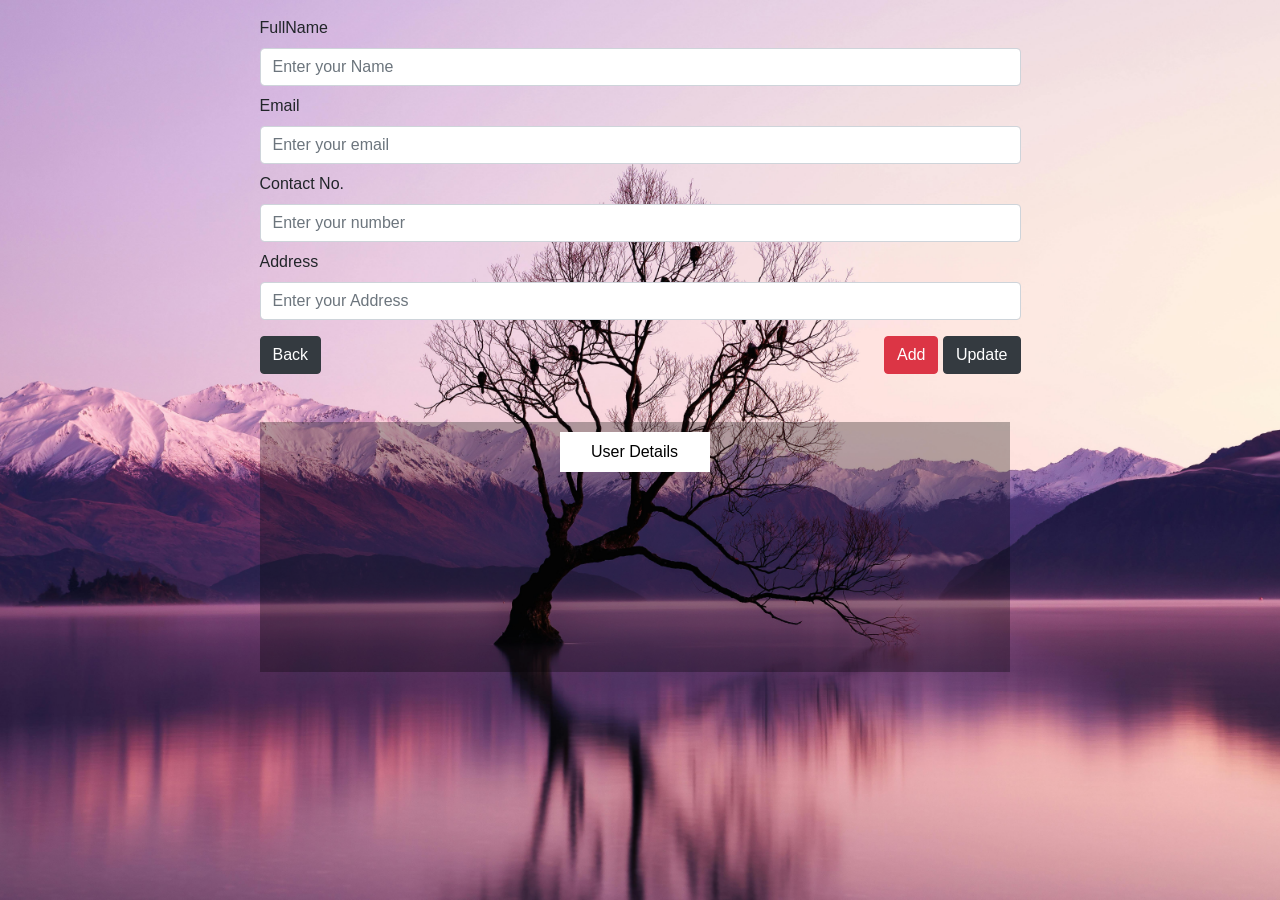
==== domp3/main.html @ a5f3bbb3 "Initial commit" ====
<!DOCTYPE html>
<html lang="en">
<head>
    <meta charset="UTF-8">
    <meta name="viewport" content="width=device-width, initial-scale=1.0">
    <link 
    rel="stylesheet" 
    href="https://cdn.jsdelivr.net/npm/bootstrap@4.5.3/dist/css/bootstrap.min.css" 
    integrity="sha384-TX8t27EcRE3e/ihU7zmQxVncDAy5uIKz4rEkgIXeMed4M0jlfIDPvg6uqKI2xXr2" 
    crossorigin="anonymous">
    <link rel="stylesheet" href="main.css">
    <title>Document</title>
</head>
<body>
    
    <div class="container">
        <div class="main-container">
         <form action="" class="p-2">
         <label for="name" class="mb-2 mt-2">FullName</label>
         <input id="name" type ="text" name = "name" class="form-control mb-2" placeholder="Enter your Name" required>

         <label for="email" class = "mb-2">Email</label>
         <input id="email" type ="email" name="email" class="form-control mb-2" placeholder="Enter your email" required>

         <label for="Contact No" class = "mb-2">Contact No.</label>
         <input id="number" type ="number" name="number" class="form-control mb-2" placeholder="Enter your number" required>

         <label for="Address" class = "mb-2">Address</label>
         <input id="Address" type ="Address" name="Address" class="form-control mb-3" placeholder="Enter your Address" required>

         <div class="form-btn">
         <button type="submit" class="btn btn-dark">Back</button>
         <div>
            <button onClick="addData" type="submit" class="btn btn-danger">Add</button>
            <button type="submit" class="btn btn-dark">Update</button>
         </div>
         </div>
         <br><br>
         <div class="User-Container">
              <div class="userDetails">User Details</div>
         </div>
         </form>
         </div>
         
    </div>

</body>
</html>
---- domp3/main.css ----
*{
    margin :0;
    padding :0;
    box-sizing: border-box;
}
html,body{
    height:100%;
    width: 100%;
    background-image: url(front\ image.jpg);
    background-size: cover;
    background-position: center;
}
.form{
    
}
.container{
    height:100%;
    width: 100%;
    display: flex;
    justify-content: center;
    align-items: center;
    
   
}
.main-container{
    height: 100%;
    width: 70%;
}
.form-btn{
    display: flex;
    justify-content: space-between;
}
.User-Container{
    width : 750px;
    height :250px;
    background-color: rgba(0, 0, 0, 0.297);
    display: flex;
    justify-content: center;
    /* align-items: center; */

}
.userDetails{
    width: 150px;
    height :40px;
    background-color: white;
    color: black;
    text-align: center;
    padding: 8px;
    margin-top: 10px;

}
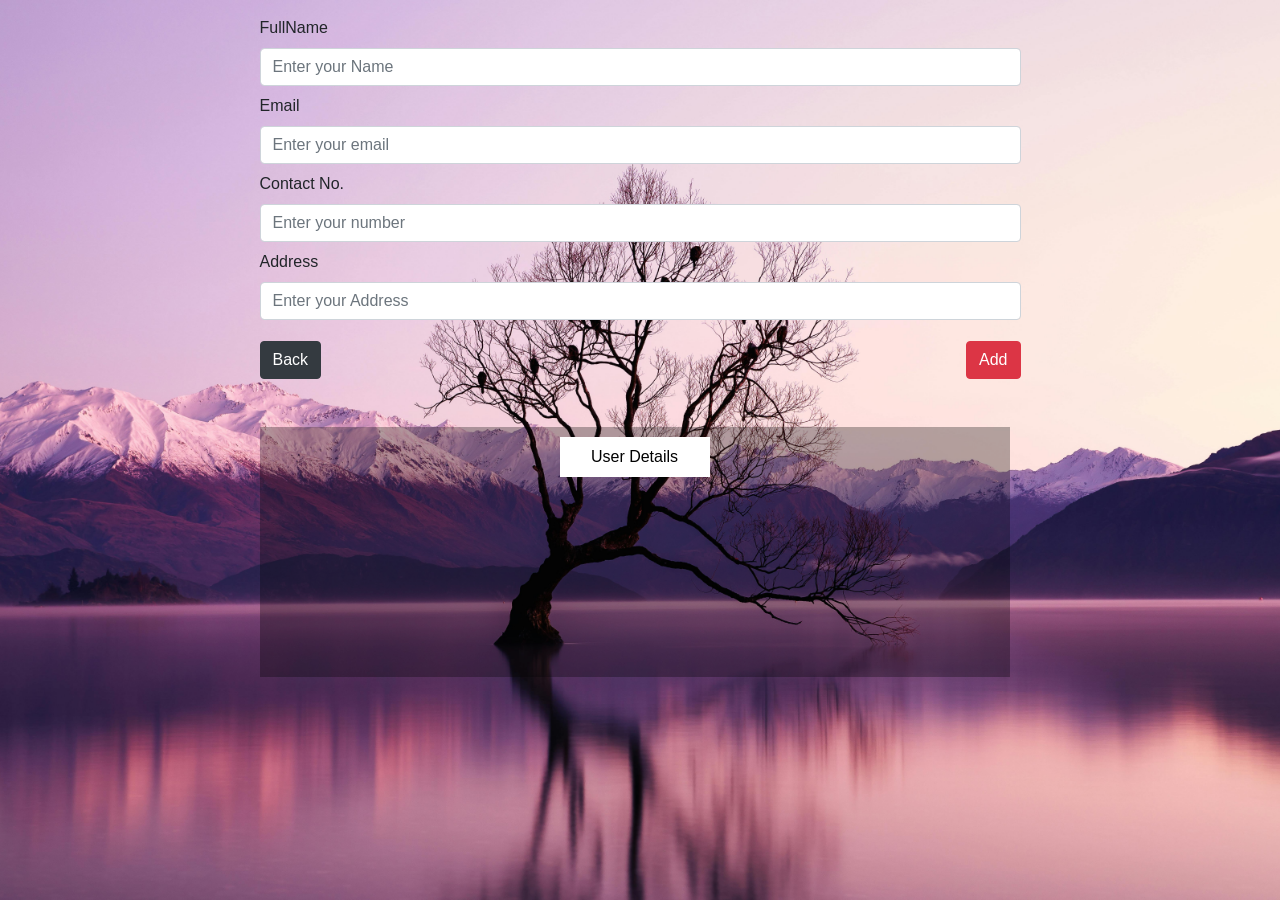
==== commit 1404f595: "registration form" ====
--- a/domp3/main.html
+++ b/domp3/main.html
@@ -29,20 +29,22 @@
          <input id="Address" type ="Address" name="Address" class="form-control mb-3" placeholder="Enter your Address" required>
 
          <div class="form-btn">
-         <button type="submit" class="btn btn-dark">Back</button>
+         <button onclick="goBack()" type="button" class="btn btn-dark">Back</button>
          <div>
-            <button onClick="addData" type="submit" class="btn btn-danger">Add</button>
-            <button type="submit" class="btn btn-dark">Update</button>
+            <button onclick="addData()" type="button" class="btn btn-danger">Add</button>
+            <!-- <button type="submit" class="btn btn-dark">Update</button> -->
          </div>
          </div>
          <br><br>
          <div class="User-Container">
               <div class="userDetails">User Details</div>
+
+               <div id="dataList"></div>
          </div>
          </form>
          </div>
          
     </div>
-
+<script src = "main.js"></script>
 </body>
 </html>
--- a/domp3/main.css
+++ b/domp3/main.css
@@ -35,7 +35,10 @@
     height :250px;
     background-color: rgba(0, 0, 0, 0.297);
     display: flex;
-    justify-content: center;
+    flex-direction: column;
+    align-items: center;
+    overflow-y: auto;
+    /* justify-content: center; */
     /* align-items: center; */
 
 }
@@ -47,5 +50,14 @@
     text-align: center;
     padding: 8px;
     margin-top: 10px;
+    margin-bottom: 10px;
 
+}
+button{
+   margin-top:5px;
+   padding:5px 10px;
+   background-color:red;
+   color:white;
+   border:none;
+   cursor:pointer;
 }
